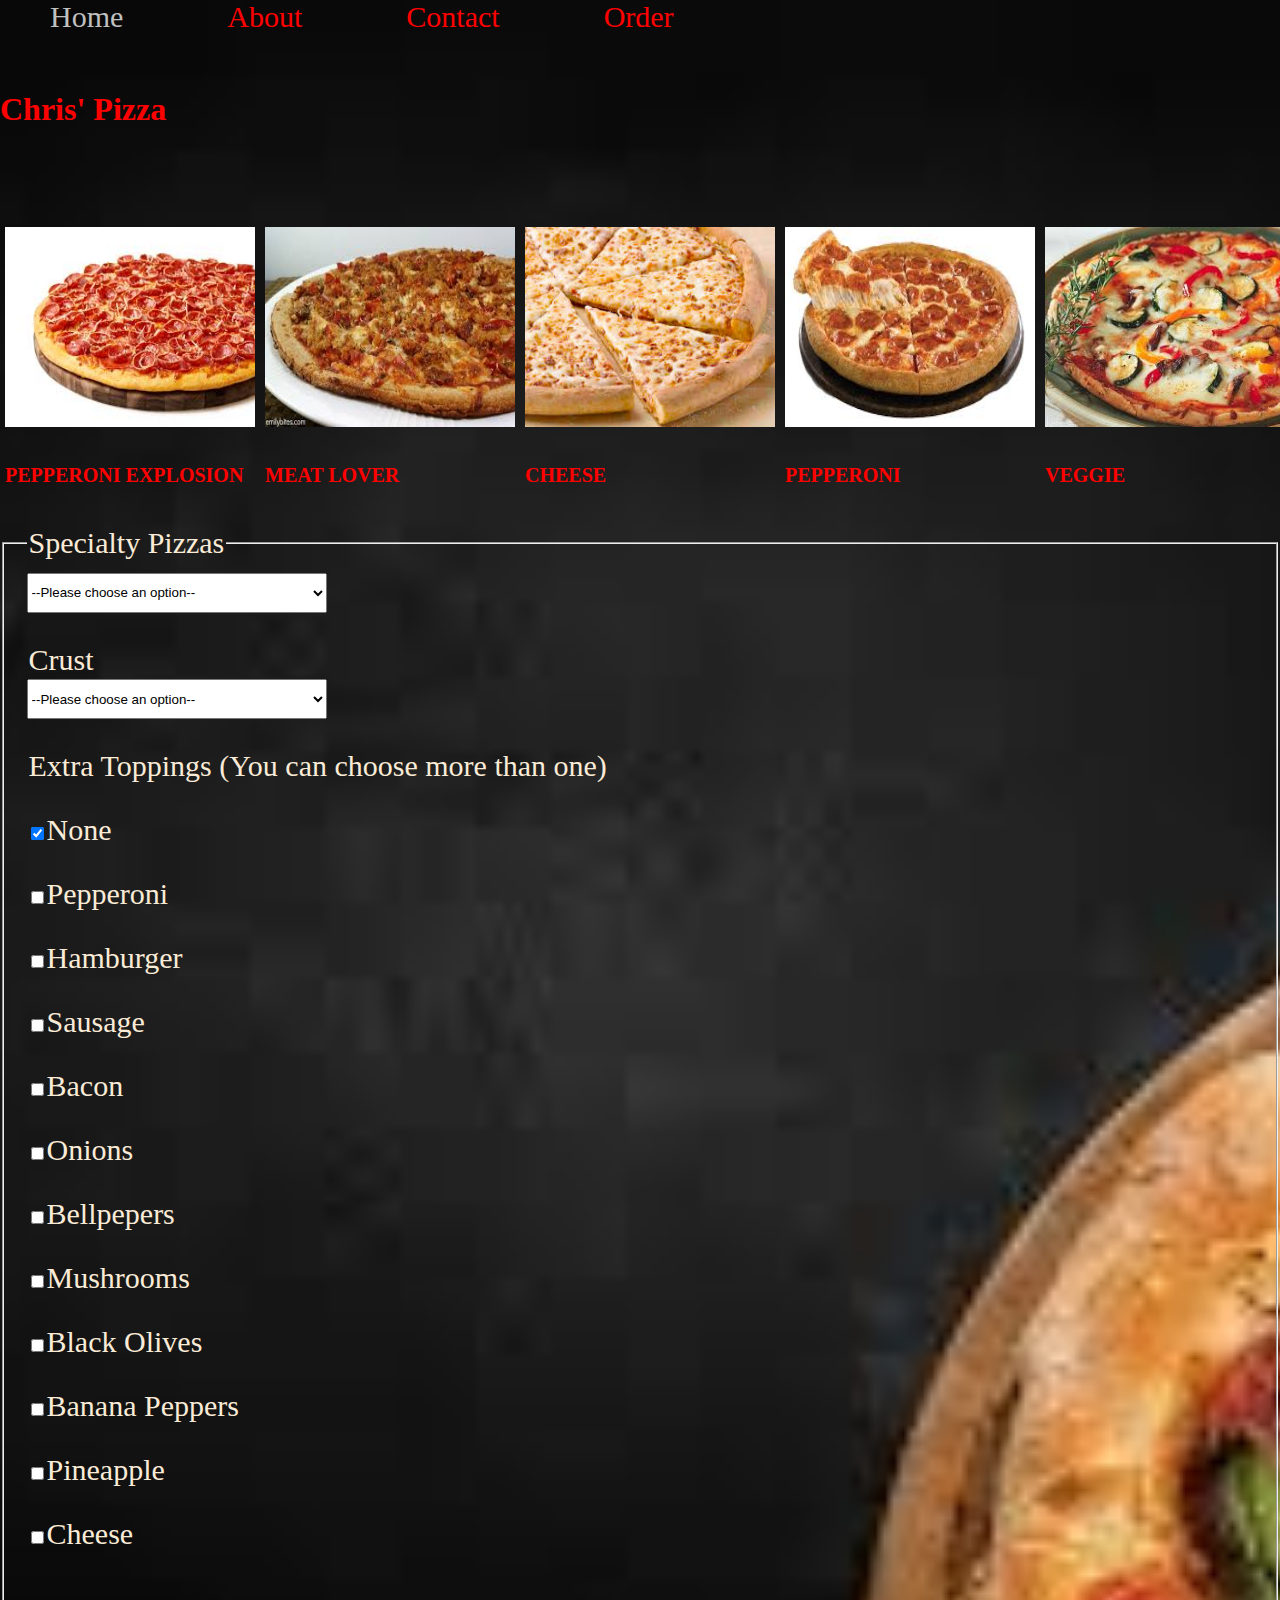
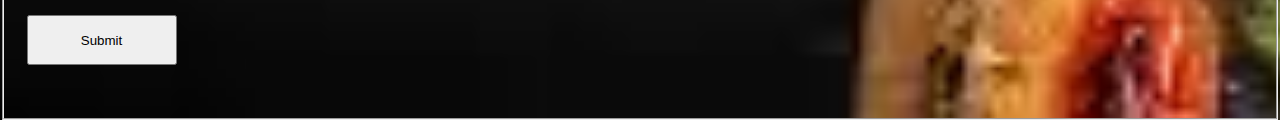
==== index.html @ dae7bc84 "added form validation" ====
<!DOCTYPE html>
<html lang="en">
<head>
  <meta charset="UTF-8">
  <meta http-equiv="X-UA-Compatible" content="IE=edge">
  <meta name="viewport" content="width=device-width, initial-scale=1.0">
  <title>Home Form</title>
  <link rel="stylesheet" href="./style.css">
  <div class="nav-bar">
    <nav>
      <a href="index.html">Home</a>
      <a href="about.html">About</a>
      <a href="contact.html">Contact</a>
      <a href="order_form.html">Order</a>      
    </nav>
  </div>

</head>
<body>
  <br><br>
  <h1>Chris' Pizza</h1>
  <br><br><br><br>
  <div class="row">
    <div class="column">
      <img src="./Images/Pepperoni_Explosion.jpeg" width="250" height="200" alt="Pepperoni_Explosion Pizza">
      <h5>PEPPERONI EXPLOSION</h5>
    </div>    
    <div class="column">
      <img src="./Images/Meatlover.jpeg" width="250" height="200" alt="Meat Lover Pizza">
      <h5>MEAT LOVER</h5>
    </div>
    <div class="column">
      <img src="./Images/Cheese.jpeg" width="250" height="200" alt="Cheese Pizza">
      <h5>CHEESE</h5>
    </div>
    <div class="column">
      <img src="./Images/Pepperoni.jpeg" width="250" height="200" alt="Pepperoni Pizza">
      <h5>PEPPERONI</h5>
    </div>
    <div class="column">
      <img src="./Images/Veggie.jpeg" width="250" height="200" alt="Veggie Pizza">
      <h5>VEGGIE</h5>
    </div>
    <div class="column">
      <img src="./Images/The_works.jpeg" width="250" height="200" alt="The works Pizza">
      <h5>THE WORKS</h5>
    </div>
  </div>
 
  <form>
    <div class="text">
      <fieldset>
        <legend>Specialty Pizzas</legend>
        <select name="pizzas" id="specialty-pizzas" style="height: 40px; width: 300px;">
          <option value="" disabled selected>--Please choose an option--</option>
          <option value="pepperoni-explosion">PEPPERONI-EXPLOSION</option>
          <option value="meat-lover">Meatlover</option>
          <option value="the works">The Works</option>
          <option value="pepperoni">Pepperoni</option>
          <option value="cheese">Cheese</option>
          <option value="veggie">Veggie</option>
        </select>
        <p></p>
        <legend>Crust</legend>
        <select name="crust" id="crust" style="height: 40px; width: 300px;">
          <option value="" disabled selected>--Please choose an option--</option>
          <option value="thin">Thin</option>
          <option value="reg">Regular</option>
          <option value="stuffed">Stuffed</option>
        </select>
        <p></p>
        <legend>Extra Toppings (You can choose more than one)</legend>
        <p>
          <label><input type="checkbox" checked />None</label>
        </p>
        <p>
          <label><input type="checkbox" />Pepperoni</label>
        </p>
        <p>
          <label><input type="checkbox" />Hamburger</label>
        </p>
        <p>
          <label><input type="checkbox" />Sausage</label>
        </p>
        <p>
          <label><input type="checkbox" />Bacon</label>
        </p>
        <p>
          <label><input type="checkbox" />Onions</label>
        </p>
        <p>
          <label><input type="checkbox" />Bellpepers</label>
        </p>
        <p>
          <label><input type="checkbox" />Mushrooms</label>
        </p>
        <p>
          <label><input type="checkbox" />Black Olives</label>
        </p>
        <p>
          <label><input type="checkbox" />Banana Peppers</label>
        </p>
        <p>
          <label><input type="checkbox" />Pineapple</label>
        </p>

        <p>
          <label><input type="checkbox" />Cheese</label>
        </p>
        <br>
        <input type="submit" id="submit-button" value="Submit" style="height: 50px; width: 150px;" />
        <br>
        <br>
      </fieldset>
    </div>
  </form>

  <script src="./form_1.js"></script>
</body>
</html>
---- style.css ----
.nav {
  width: 100;
  background-color: black;
  display: center;
  text-align: end;
  padding: 10%;
  position: absolute;
  top: 10px 500px;
}


a {
  text-decoration: none;
  color: red;
  padding: 50px;
  font-size: 30px;
  /* display: inline-flex; */
  text-align: right;

}

a:hover {
  color: silver;
}

h1 {
  color: red;
}

body {
  margin: 0;
  background-image: url("./Images/pizzabg.jpeg");
  background-repeat: no-repeat;
  background-position: center;
  background-size: cover;
}
/* lines up all the pizza images and text line 39-58 */
.row {
  display: flex;
}

.column {
  flex: 33.33%;
  padding: 5px;
}

.row::after{
  content: "";
  clear: both;
  display: table;
}
h5 {
  color: red;
  font-size: 20px;
  text-align: justify;
  
}


.text {
  color:antiquewhite;
  font-size: 30px;
}


@media only screen and (max-width: 700px) {
  .row {
    flex-direction: column;
    flex-wrap: wrap;
  }
  .h5 {
    flex-direction: column;
    flex-wrap: wrap;
  }
  .a {
    display: block;
  }
}
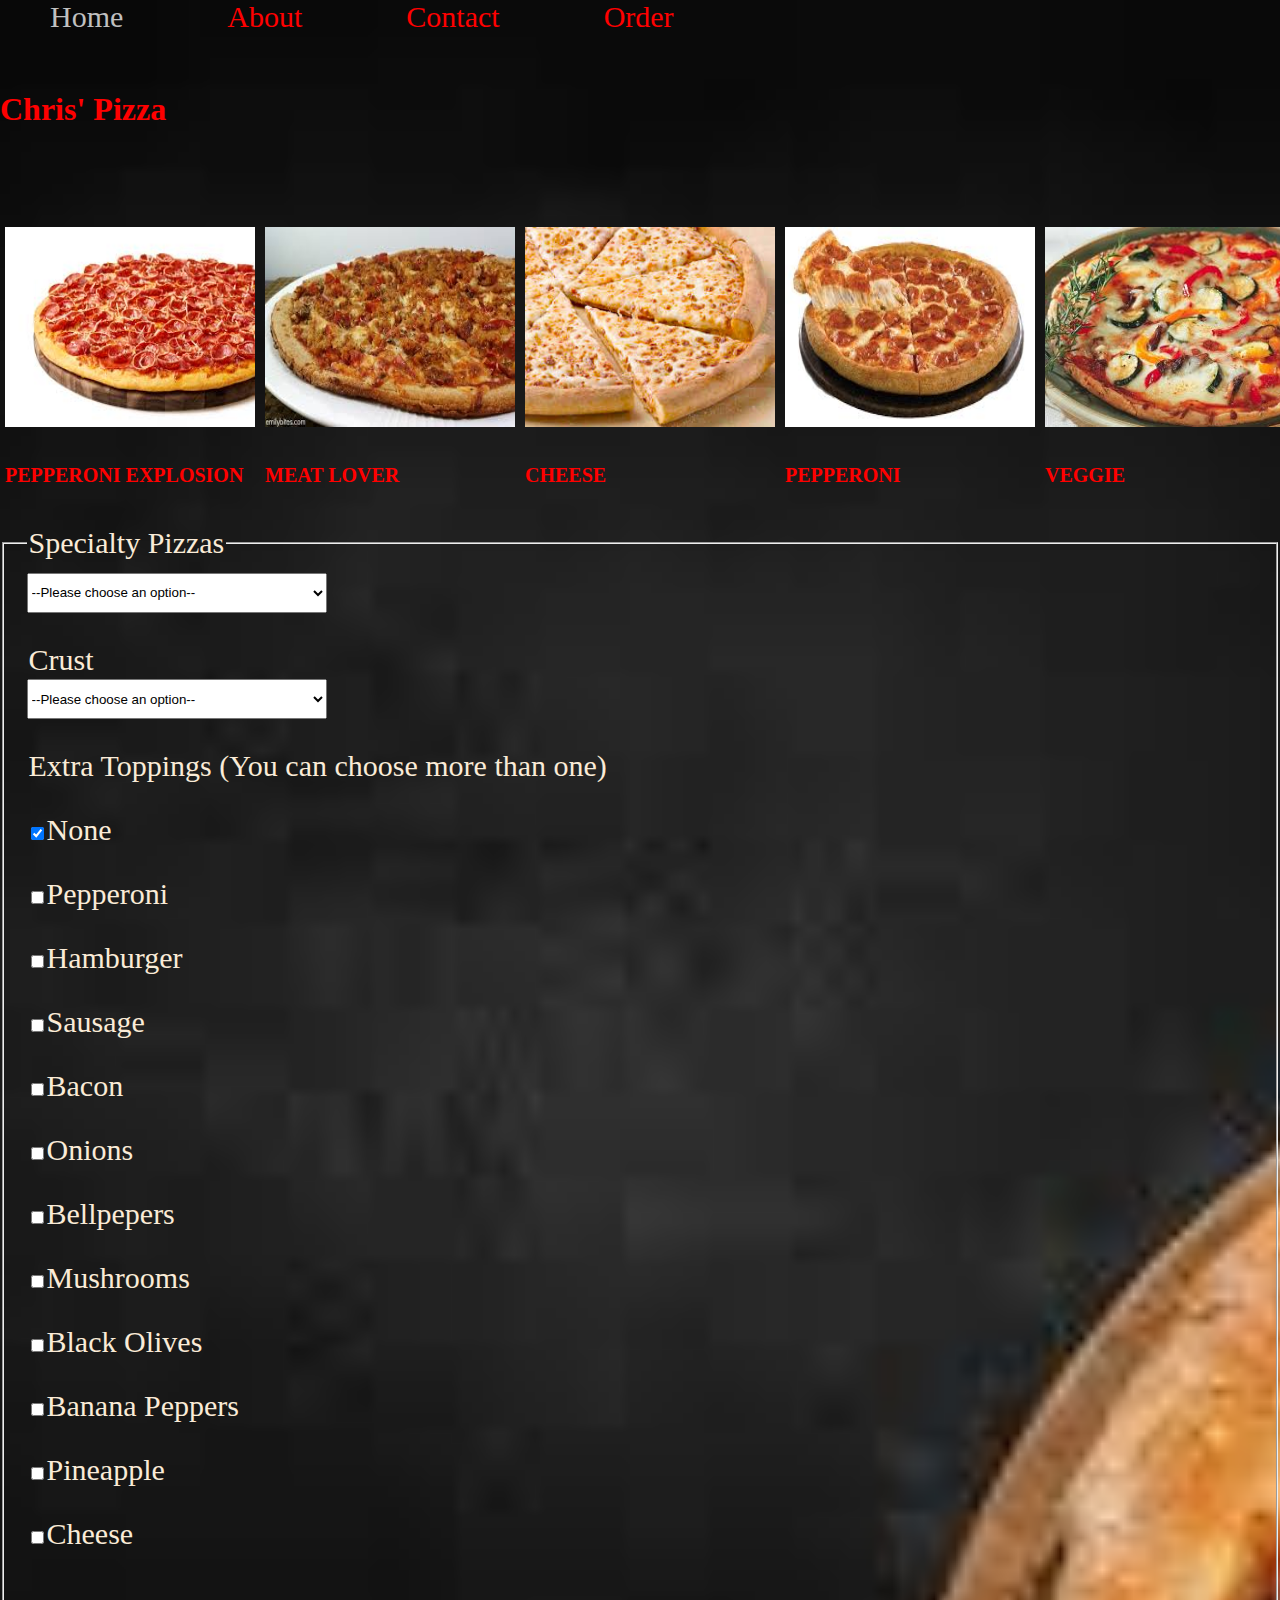
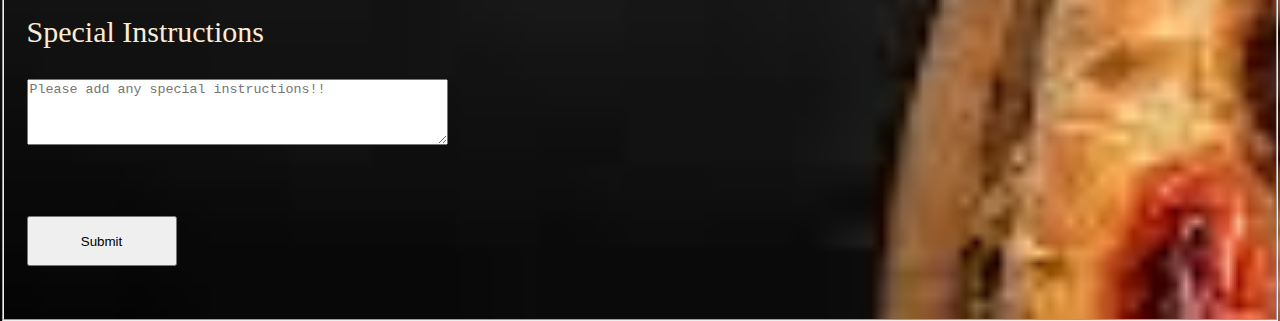
==== commit b9491f68: "new features" ====
--- a/index.html
+++ b/index.html
@@ -107,6 +107,14 @@
         <p>
           <label><input type="checkbox" />Cheese</label>
         </p>
+        <p>
+          <br>
+          <label>Special Instructions</label>
+          <p>
+            <textarea id="special_instructions" name="special_instructions" rows="4" cols="50" placeholder="Please add any special instructions!!" maxlength="250"></textarea>
+
+          </p>
+        </p>
         <br>
         <input type="submit" id="submit-button" value="Submit" style="height: 50px; width: 150px;" />
         <br>
